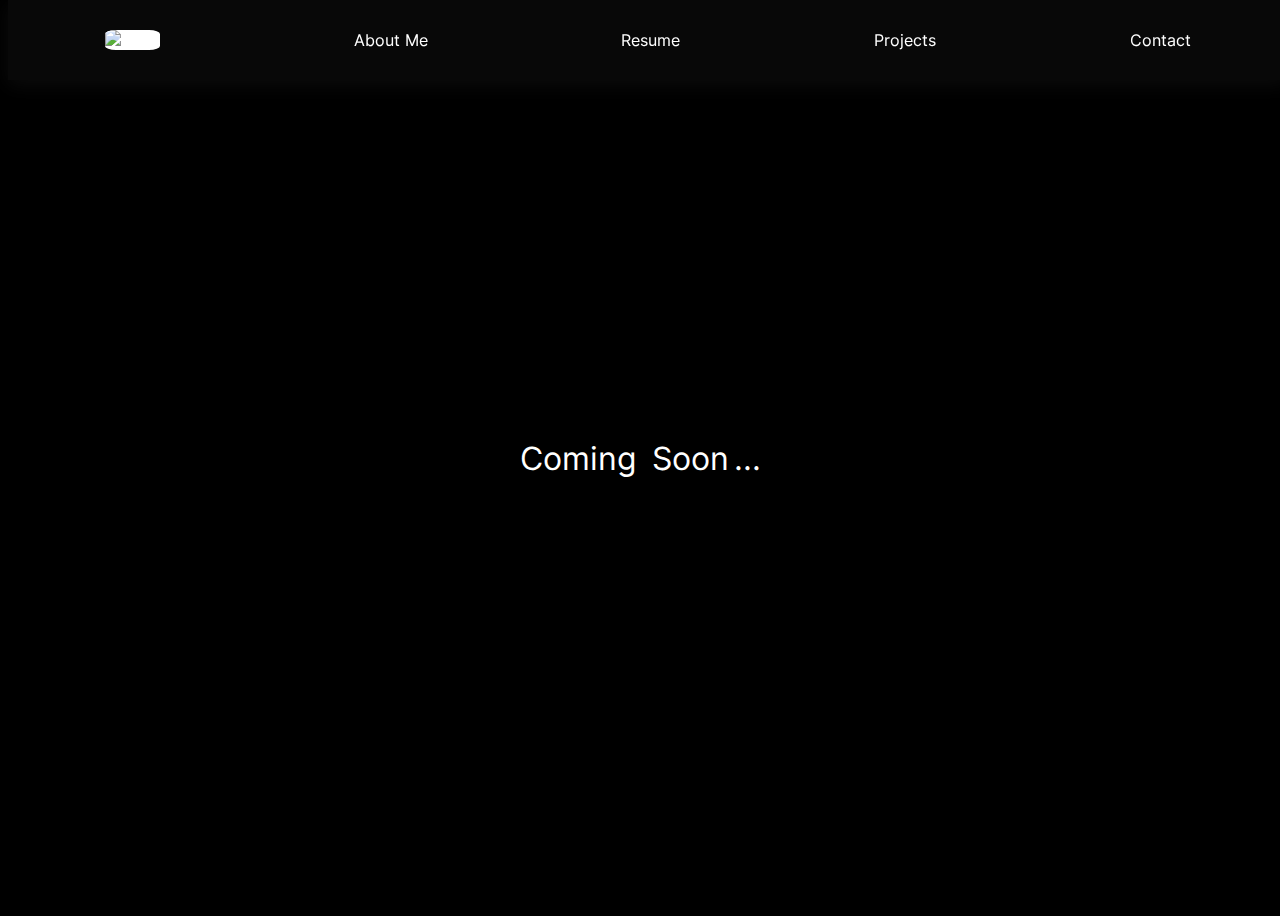
==== aboutme.html @ c6930232 "Main logo redirects to root instead of "Website"" ====
<!DOCTYPE html>
<html lang="en">
	<head>
		<meta charset="UTF-8" />
		<meta name="viewport" content="width=device-width, initial-scale=1.0" />
		<title>Matthew Gherardini</title>
		<link rel="stylesheet" href="./resources/css/normalize.css" />
		<link rel="stylesheet" href="./resources/css/styles.css" />
		<link
			rel="shortcut icon"
			href="./resources/media/TEMPFAV.png"
			type="image/x-icon"
		/>
		<script src="./resources/js/script.js"></script>
	</head>
	<body>
		<nav>
			<a href="/"><img src="./resources/media/TEMPFAV.png" alt="Logo" /></a>
			<a href="#">About Me</a>
			<a href="#">Resume</a>
			<a href="#">Projects</a>
			<a href="./contact.html">Contact</a>
		</nav>
		<div class="constructionDiv">
			<span>C</span>
			<span>o</span>
			<span>m</span>
			<span>i</span>
			<span>n</span>
			<span>g</span>
			<p>&nbsp;&nbsp;&nbsp;</p>
			<span>S</span>
			<span>o</span>
			<span>o</span>
			<span>n</span>
			<p>&nbsp;</p>
			<span>.</span>
			<span>.</span>
			<span>.</span>
		</div>
	</body>
</html>
---- resources/css/styles.css ----
:root {
	font-family: inter;
}
@font-face {
	font-family: inter;
	src: url(../data/inter.ttf);
}

body {
	background-color: black;
	color: white;
}

::-webkit-scrollbar {
	width: 10px;
}
::-webkit-scrollbar-thumb {
	background: #dadada;
	border-radius: 15px;
	border: 2px solid rgb(31, 31, 31);
	cursor: none;
}
::-webkit-scrollbar-thumb:hover {
	background: #bbbbbb;
}
::-webkit-scrollbar-track {
	background: rgb(31, 31, 31);
}

.constructionDiv {
	display: flex;
	align-items: center;
	justify-content: center;
	height: 100vh;
	width: 100%;
	cursor: default;
	overflow: hidden;
	color: white;
}
.constructionDiv > span {
	font-size: xx-large;
	transition: all 10s cubic-bezier(1, 1, 0.75, 1.3);
}
.constructionDiv > span:hover {
	font-size: 5000px;
}

header {
	margin-top: 5rem;
	height: calc(100vh - 5rem);
}
nav {
	position: fixed;
	top: 0;
	z-index: 1;
	width: 100%;
	display: flex;
	align-items: center;
	justify-content: space-around;
	height: 5rem;
	background-color: #080808;
	-webkit-box-shadow: 0px 5px 19px 0px #0c0c0c;
	box-shadow: 0px 5px 19px 0px #0c0c0c;
}
nav a {
	text-decoration: underline;
	text-decoration-color: transparent;
	color: white;
	transition: all 0.5s ease-out;
}
nav a:hover {
	text-decoration-color: white;
}
nav img {
	height: 4rem;
	border-radius: 20%;
	background-color: white;
}
.header {
	display: flex;
	cursor: default;
	height: 100%;
	color: white;
	justify-content: space-between;
	align-items: center;
	margin-left: 40px;
	margin-right: 40px;
	font-size: 3em;
}
.divider {
	height: 100%;
	width: 0.5vw;
	background-color: #080808;
}
.playDot {
	position: absolute;
	transform: translate(-91%, -54.7%);
	font-size: 1.1em;
	transition: all 0.5s;
}
.coverDot {
	position: absolute;
	transform: translate(-91%, -54.7%);
	font-size: 1.1em;
	color: black;
}
.playDot:hover {
	scale: 2;
	transform: translate(calc(-91% / 2), calc(-54.7%));
}

.socials {
	display: flex;
	margin-top: 5rem;
	align-items: center;
	justify-content: space-around;
	padding-top: 40px;
	padding-bottom: 10px;
	height: 5em;
	transform: scale(1);
	transition: 0.15s all ease;
	background-color: darkcyan;
}
.socials:hover {
	padding-top: 50px;
	padding-bottom: 50px;
}
.socials p {
	margin: 0;
	opacity: 0;
	transition: 0.3s all ease;
}
.socials:hover p {
	opacity: 1;
}
.socials a {
	display: flex;
	flex-direction: column;
	align-items: center;
	text-decoration: none;
	color: white;
}
.socials img {
	height: 3em;
	margin-bottom: 1em;
	border-radius: 15%;
}
.socials div {
	transition: all 0.3s ease-out;
	text-decoration: underline;
	text-decoration-color: transparent;
}
.socials div:hover {
	text-decoration-color: white;
}

.contactForm {
	display: flex;
	justify-content: center;
	align-items: center;
	flex-direction: column;
	padding-top: 20px;
	cursor: default;
}
.contactForm h1 {
	font-size: 3em;
}
.contactFormContainer {
	display: grid;
	grid-template-columns: 1fr 1fr;
	grid-template-rows: auto auto auto auto;
	row-gap: 20px;
	column-gap: 30px;
	padding: 10px;
	padding-top: 50px;
}
.contactFormContainer input[type="text"],
.contactFormContainer input[type="tel"],
.contactFormContainer input[type="email"],
.contactFormContainer textarea,
.contactFormContainer select {
	padding: 0.5em 2em 0.5em 1em;
	color: white;
	background-color: rgb(95, 95, 95);
	border: 2px solid transparent;
	transition: all 0.2s;
}
.contactFormContainer select {
	cursor: pointer;
}
.contactFormContainer textarea {
	resize: none;
	overflow-y: scroll;
	height: 20px;
}
::placeholder {
	color: lightgray;
}
.contactFormContainer input[type="text"]:focus,
.contactFormContainer input[type="tel"]:focus,
.contactFormContainer input[type="email"]:focus,
.contactFormContainer textarea:focus,
.contactFormContainer select:focus {
	outline: none;
	border-color: white;
}
#type {
	grid-column: span 2;
	justify-self: center;
	width: 50%;
}
#message {
	grid-column: span 2;
	height: 100px;
	overflow: hidden;
}
#submit {
	grid-column: span 2;
	padding: 1em 2em 1em 2em;
	justify-self: center;
	cursor: pointer;
	border: none;
	background-color: rgb(95, 95, 95);
	color: white;
	font-weight: bold;
	transition: all 0.2s;
	border-radius: 30px;
}
#submit:hover {
	background-color: rgb(78, 78, 78);
}
#submit:disabled {
	color: rgb(218, 218, 218);
	background-color: rgb(109, 109, 109);
	cursor: not-allowed;
}
.warning {
	font-style: italic;
	color: red;
}
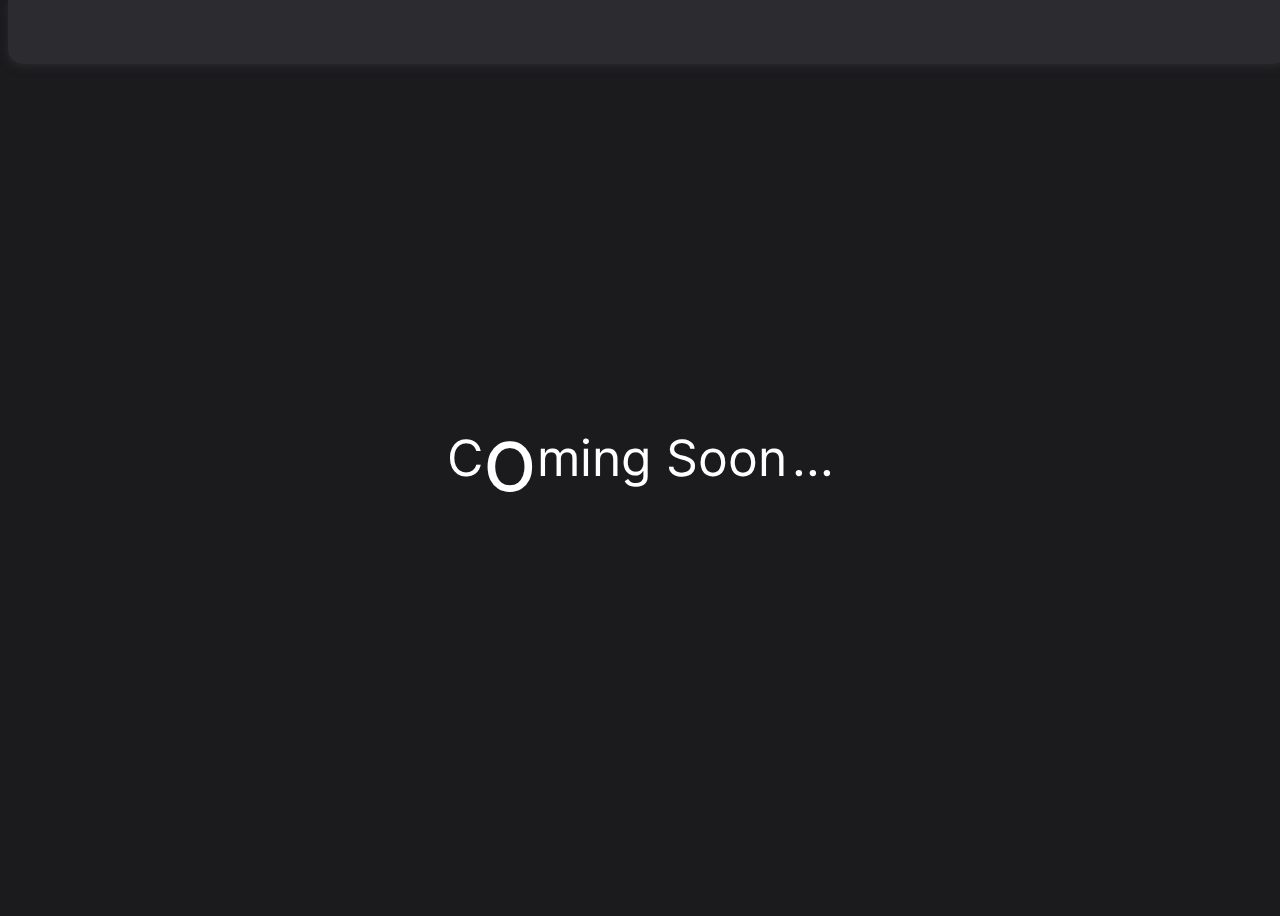
==== commit 0eb04243: "." ====
--- a/aboutme.html
+++ b/aboutme.html
@@ -4,39 +4,52 @@
 		<meta charset="UTF-8" />
 		<meta name="viewport" content="width=device-width, initial-scale=1.0" />
 		<title>Matthew Gherardini</title>
-		<link rel="stylesheet" href="./resources/css/normalize.css" />
-		<link rel="stylesheet" href="./resources/css/styles.css" />
-		<link
-			rel="shortcut icon"
-			href="./resources/media/TEMPFAV.png"
-			type="image/x-icon"
-		/>
-		<script src="./resources/js/script.js"></script>
+		<link rel="stylesheet" href="/resources/css/normalize.css" />
+		<link rel="stylesheet" href="/resources/css/globalStyles.css" />
+		<link rel="stylesheet" href="/resources/css/aboutme.css" />
+		<link rel="shortcut icon" href="/resources/media/temptestfav2.png" type="image/x-icon" />
+		<script src="/resources/js/script.js"></script>
 	</head>
 	<body>
-		<nav>
-			<a href="/"><img src="./resources/media/TEMPFAV.png" alt="Logo" /></a>
-			<a href="#">About Me</a>
-			<a href="#">Resume</a>
-			<a href="#">Projects</a>
-			<a href="./contact.html">Contact</a>
+		<nav id="navbar">
+			<script>
+				navbarUpdate(document.getElementById("navbar"), "aboutme");
+			</script>
 		</nav>
 		<div class="constructionDiv">
-			<span>C</span>
-			<span>o</span>
-			<span>m</span>
-			<span>i</span>
-			<span>n</span>
-			<span>g</span>
+			<span class="spans">C</span>
+			<span class="spans">o</span>
+			<span class="spans">m</span>
+			<span class="spans">i</span>
+			<span class="spans">n</span>
+			<span class="spans">g</span>
 			<p>&nbsp;&nbsp;&nbsp;</p>
-			<span>S</span>
-			<span>o</span>
-			<span>o</span>
-			<span>n</span>
+			<span class="spans">S</span>
+			<span class="spans">o</span>
+			<span class="spans">o</span>
+			<span class="spans">n</span>
 			<p>&nbsp;</p>
-			<span>.</span>
-			<span>.</span>
-			<span>.</span>
+			<span class="spans">.</span>
+			<span class="spans">.</span>
+			<span class="spans">.</span>
 		</div>
+		<script>
+			var spans = document.getElementsByClassName("spans");
+			const sleep = (delay) => new Promise((resolve) => setTimeout(resolve, delay));
+			var num = 0;
+			async function test() {
+				while (true) {
+					if (num > spans.length - 1) {
+						num = 0;
+						await sleep(1000);
+					}
+					spans[num].classList.add("new_size");
+					await sleep(500);
+					spans[num].classList.remove("new_size");
+					num++;
+				}
+			}
+			test();
+		</script>
 	</body>
 </html>
--- a/resources/css/globalStyles.css
+++ b/resources/css/globalStyles.css
@@ -0,0 +1,77 @@
+:root {
+	font-family: inter;
+	--backgroundColor: #1b1b1d;
+	--primaryColor: white;
+	--secondaryColor: #2b2b30;
+	--secondaryColor2: rgb(69, 69, 77);
+	--secondaryColorHover2: rgb(50, 50, 56);
+	--tertiaryColor: darkcyan;
+	--navHeight: 4rem;
+}
+@font-face {
+	font-family: inter;
+	src: url(../data/inter.ttf);
+}
+
+body {
+	background-color: var(--backgroundColor);
+	color: var(--primaryColor);
+}
+
+h1 {
+	font-size: 3rem;
+}
+
+::-webkit-scrollbar {
+	width: 10px;
+}
+::-webkit-scrollbar-thumb {
+	background: #dadada;
+	border-radius: 15px;
+	border: 2px solid rgb(31, 31, 31);
+	cursor: none;
+}
+::-webkit-scrollbar-thumb:hover {
+	background: #bbbbbb;
+}
+::-webkit-scrollbar-track {
+	background: rgb(31, 31, 31);
+}
+
+header {
+	margin-top: var(--navHeight);
+}
+
+nav {
+	position: fixed;
+	top: 0;
+	z-index: 1;
+	width: 100%;
+	display: flex;
+	align-items: center;
+	justify-content: space-around;
+	height: var(--navHeight);
+	border-radius: 0px 0px 15px 15px;
+	background-color: var(--secondaryColor);
+	-webkit-box-shadow: 0px 5px 19px 0px #2b2b30;
+	box-shadow: 0px 2px 10px 0px #2b2b30;
+}
+nav a {
+	text-decoration: underline;
+	text-decoration-color: transparent;
+	color: var(--primaryColor);
+	transition: all 0.5s ease-out;
+}
+nav a:hover {
+	text-decoration-color: var(--primaryColor);
+}
+nav img {
+	height: 3rem;
+	border-radius: 20%;
+	background-color: white;
+}
+
+.warning {
+	font-style: italic;
+	color: red;
+}
--- a/resources/css/aboutme.css
+++ b/resources/css/aboutme.css
@@ -0,0 +1,20 @@
+.constructionDiv {
+	display: flex;
+	align-items: center;
+	justify-content: center;
+	height: 100vh;
+	width: 100%;
+	cursor: default;
+	overflow: hidden;
+	color: white;
+}
+.spans {
+	font-size: 50px;
+	transition: all 0.2s cubic-bezier(1, 1, 0.75, 1.3);
+}
+.spans:hover {
+	font-size: 100px;
+}
+.new_size {
+	font-size: 90px;
+}
